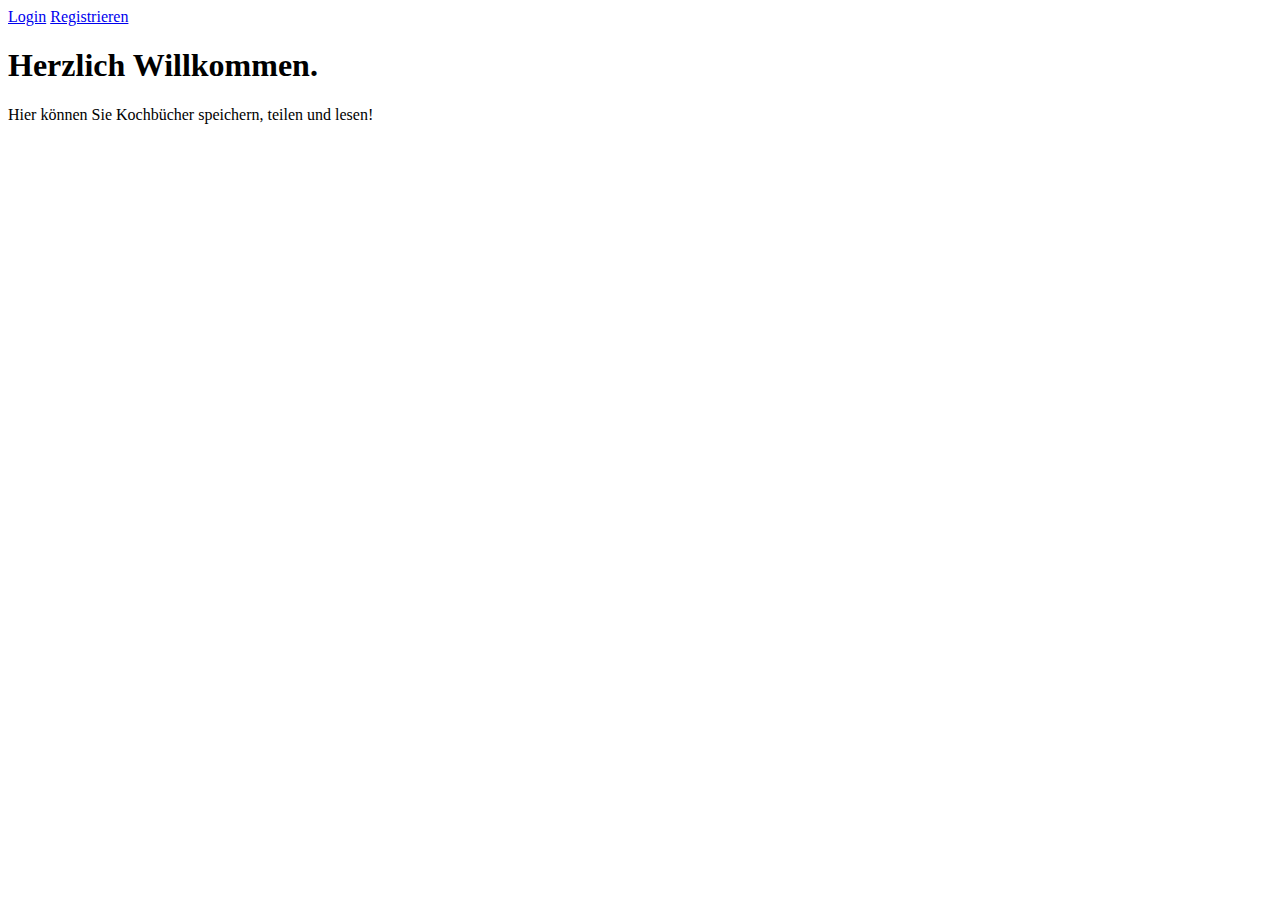
==== rezeptbuch/WebContent/index.html @ 01b6a119 "Hab das Charset auf UTF-8 geändert" ====
<!-- Autor: Lorenz -->




<!DOCTYPE html>
<html>
<head>
<meta charset="utf-8">
<title>Kochrezepte - Homepage</title>
</head>
<body>
	<header>
		<a href="./html/login.html">Login</a>
		<a href="./html/registration.html">Registrieren</a>
	
	
	</header>
	<main>
		<h1>Herzlich Willkommen.</h1>
		<p>Hier können Sie Kochbücher speichern, teilen und lesen!</p>
	
	
	
	</main>

</body>
</html>
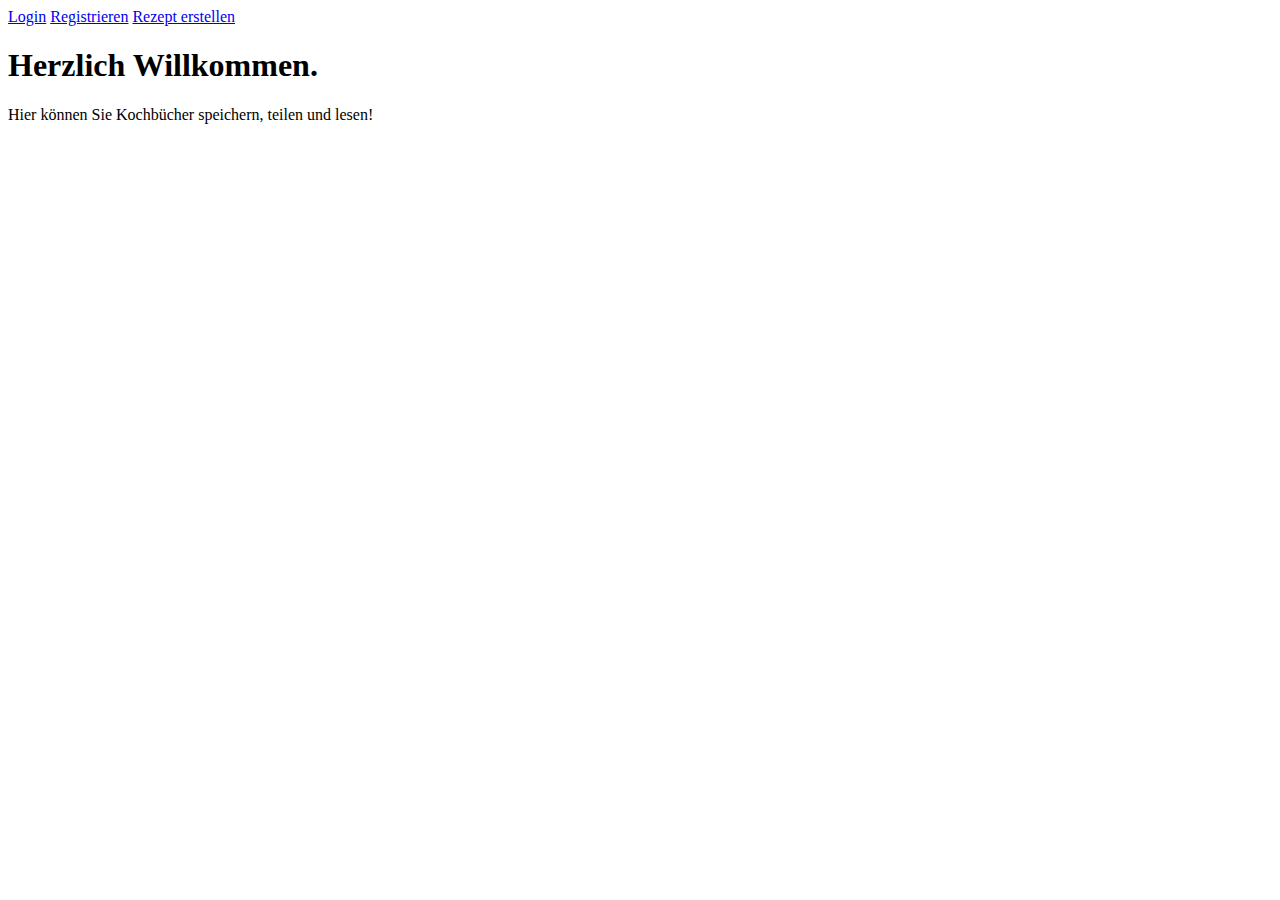
==== commit 72b2456d: "Servlet und Rezept erstellen überarbeitet, link zu Erstellen von Rezepten in der index.html hinzugef" ====
--- a/rezeptbuch/WebContent/index.html
+++ b/rezeptbuch/WebContent/index.html
@@ -13,6 +13,7 @@
 	<header>
 		<a href="./html/login.html">Login</a>
 		<a href="./html/registration.html">Registrieren</a>
+		<a href="./html/rezept_erstellen.html">Rezept erstellen</a>
 	
 	
 	</header>
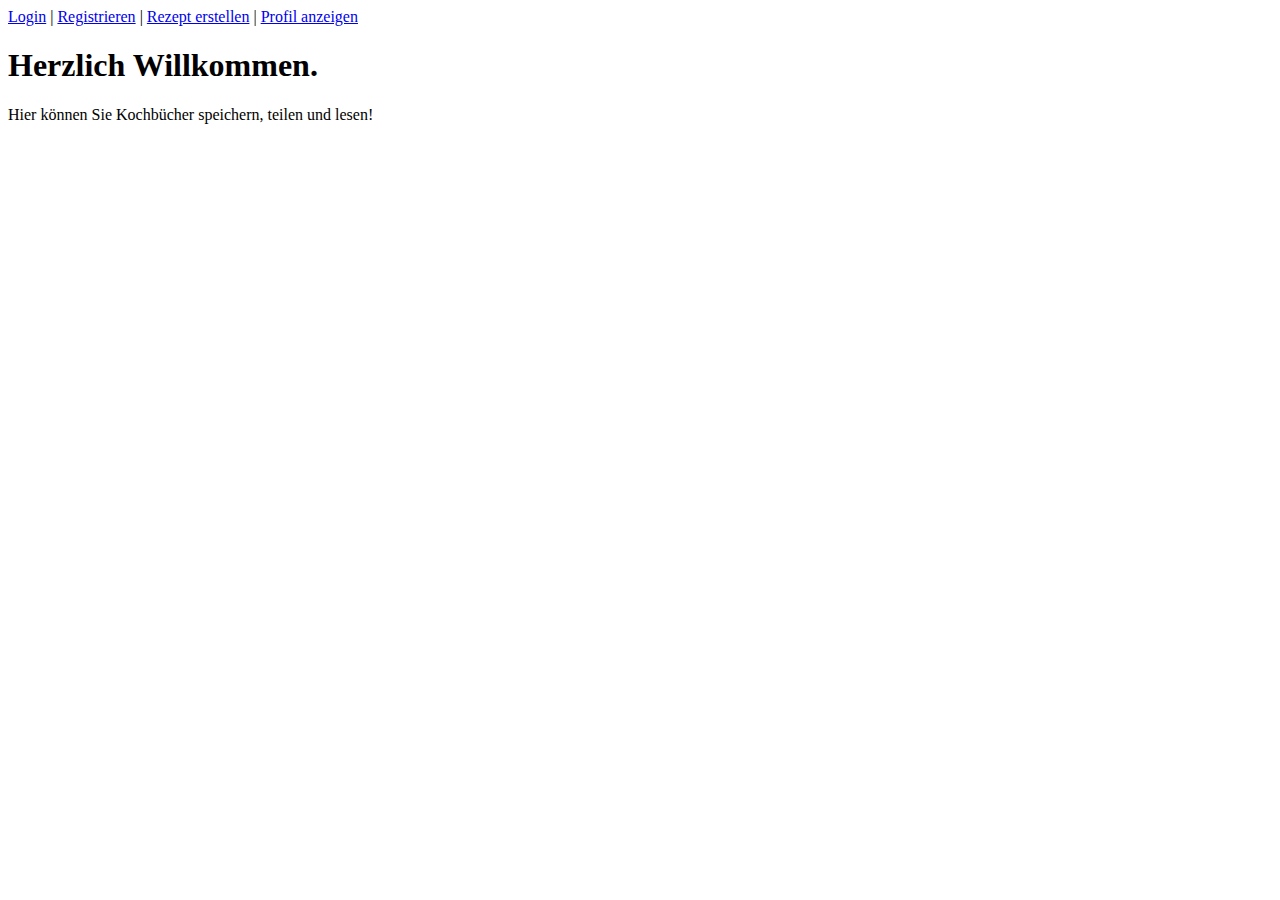
==== commit c02165d9: "html --> jsp" ====
--- a/rezeptbuch/WebContent/index.html
+++ b/rezeptbuch/WebContent/index.html
@@ -1,8 +1,3 @@
-<!-- Autor: Lorenz -->
-
-
-
-
 <!DOCTYPE html>
 <html>
 <head>
@@ -10,19 +5,16 @@
 <title>Kochrezepte - Homepage</title>
 </head>
 <body>
-	<header>
-		<a href="./html/login.html">Login</a>
-		<a href="./html/registration.html">Registrieren</a>
-		<a href="./html/rezept_erstellen.html">Rezept erstellen</a>
-	
-	
-	</header>
+	<nav>
+		<a href="./jsp/login.jsp">Login</a> | <a
+			href="./jsp/registration.jsp">Registrieren</a> | <a
+			href="./jsp/rezept_erstellen.jsp">Rezept erstellen</a> | <a
+			href="./jsp/profile.jsp">Profil anzeigen</a>
+	</nav>
 	<main>
-		<h1>Herzlich Willkommen.</h1>
-		<p>Hier können Sie Kochbücher speichern, teilen und lesen!</p>
-	
-	
-	
+	<h1>Herzlich Willkommen.</h1>
+	<p>Hier können Sie Kochbücher speichern, teilen und lesen!</p>
+
 	</main>
 
 </body>
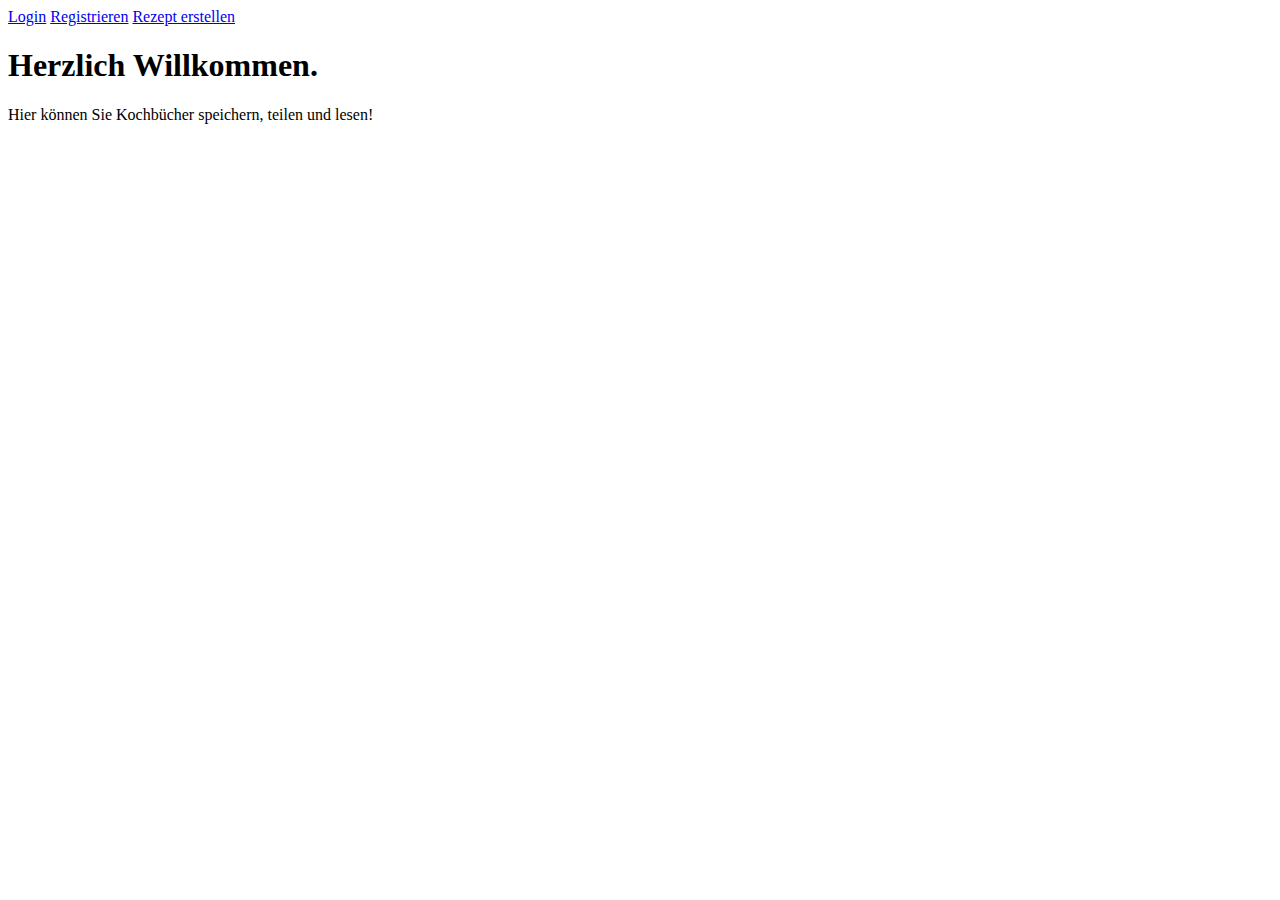
==== commit 52da9435: "Changes" ====
--- a/rezeptbuch/WebContent/index.html
+++ b/rezeptbuch/WebContent/index.html
@@ -1,3 +1,8 @@
+<!-- Autor: Lorenz -->
+
+
+
+
 <!DOCTYPE html>
 <html>
 <head>
@@ -5,16 +10,16 @@
 <title>Kochrezepte - Homepage</title>
 </head>
 <body>
-	<nav>
-		<a href="./jsp/login.jsp">Login</a> | <a
-			href="./jsp/registration.jsp">Registrieren</a> | <a
-			href="./jsp/rezept_erstellen.jsp">Rezept erstellen</a> | <a
-			href="./jsp/profile.jsp">Profil anzeigen</a>
-	</nav>
+	<header>
+		<a href="./html/login.html">Login</a>
+		<a href="./html/registration.html">Registrieren</a>
+		<a href="./html/rezept_erstellen.html">Rezept erstellen</a>
+	
+	
+	</header>
 	<main>
-	<h1>Herzlich Willkommen.</h1>
-	<p>Hier können Sie Kochbücher speichern, teilen und lesen!</p>
-
+		<h1>Herzlich Willkommen.</h1>
+		<p>Hier können Sie Kochbücher speichern, teilen und lesen!</p>
 	</main>
 
 </body>
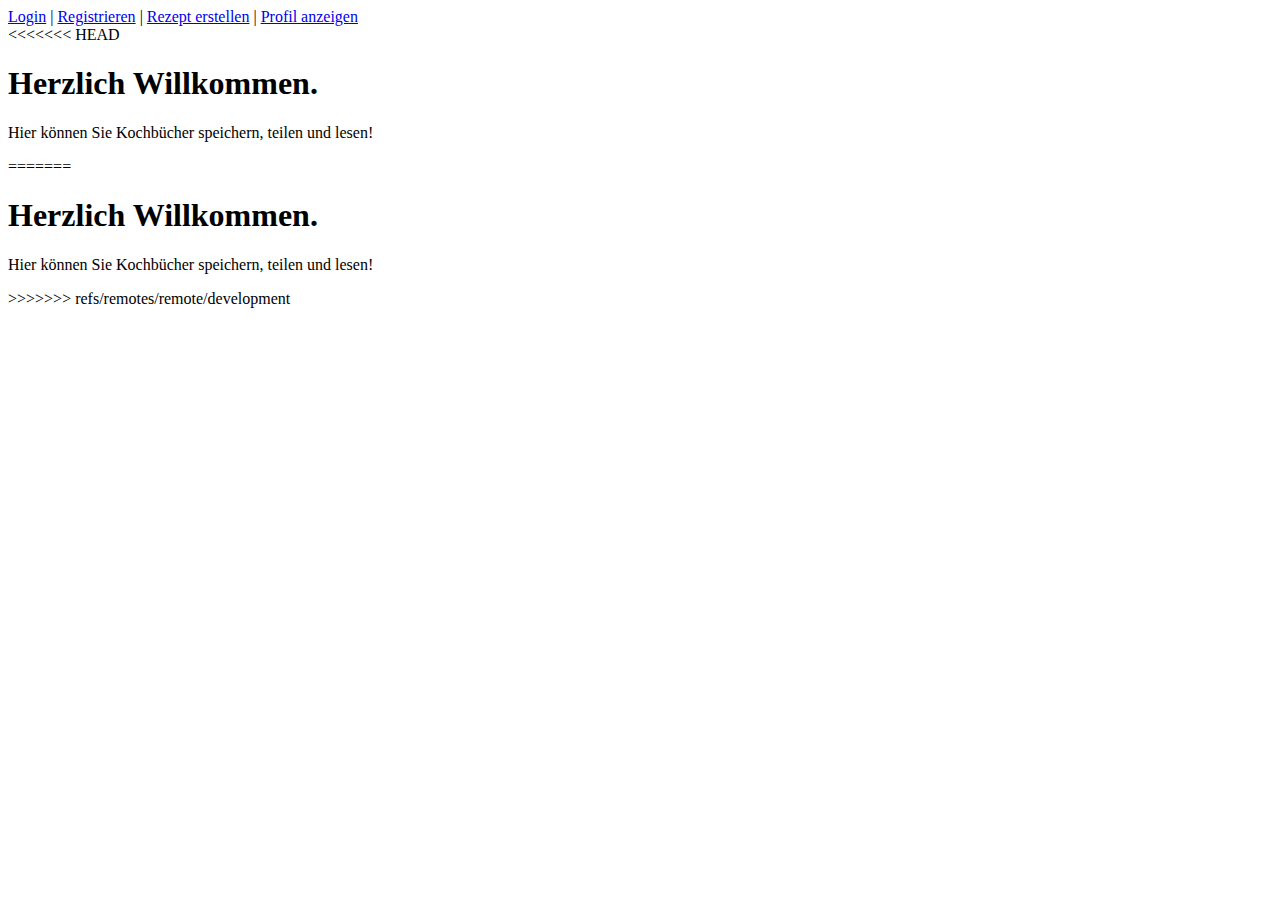
==== commit 669feeab: "Index Titel Umbenannt" ====
--- a/rezeptbuch/WebContent/index.html
+++ b/rezeptbuch/WebContent/index.html
@@ -1,25 +1,26 @@
-<!-- Autor: Lorenz -->
-
-
-
-
 <!DOCTYPE html>
 <html>
 <head>
-<meta charset="utf-8">
+<!-- http://stackoverflow.com/questions/5411538/redirect-from-an-html-page -->
+<meta charset="utf-8" http-equiv="refresh" content="0; url=index.jsp"/>
 <title>Kochrezepte - Homepage</title>
 </head>
 <body>
-	<header>
-		<a href="./html/login.html">Login</a>
-		<a href="./html/registration.html">Registrieren</a>
-		<a href="./html/rezept_erstellen.html">Rezept erstellen</a>
-	
-	
-	</header>
+	<nav>
+		<a href="./jsp/login.jsp">Login</a> | <a
+			href="./jsp/registration.jsp">Registrieren</a> | <a
+			href="./jsp/rezept_erstellen.jsp">Rezept erstellen</a> | <a
+			href="./jsp/profile.jsp">Profil anzeigen</a>
+	</nav>
 	<main>
+<<<<<<< HEAD
 		<h1>Herzlich Willkommen.</h1>
 		<p>Hier können Sie Kochbücher speichern, teilen und lesen!</p>
+=======
+	<h1>Herzlich Willkommen.</h1>
+	<p>Hier können Sie Kochbücher speichern, teilen und lesen!</p>
+
+>>>>>>> refs/remotes/remote/development
 	</main>
 
 </body>
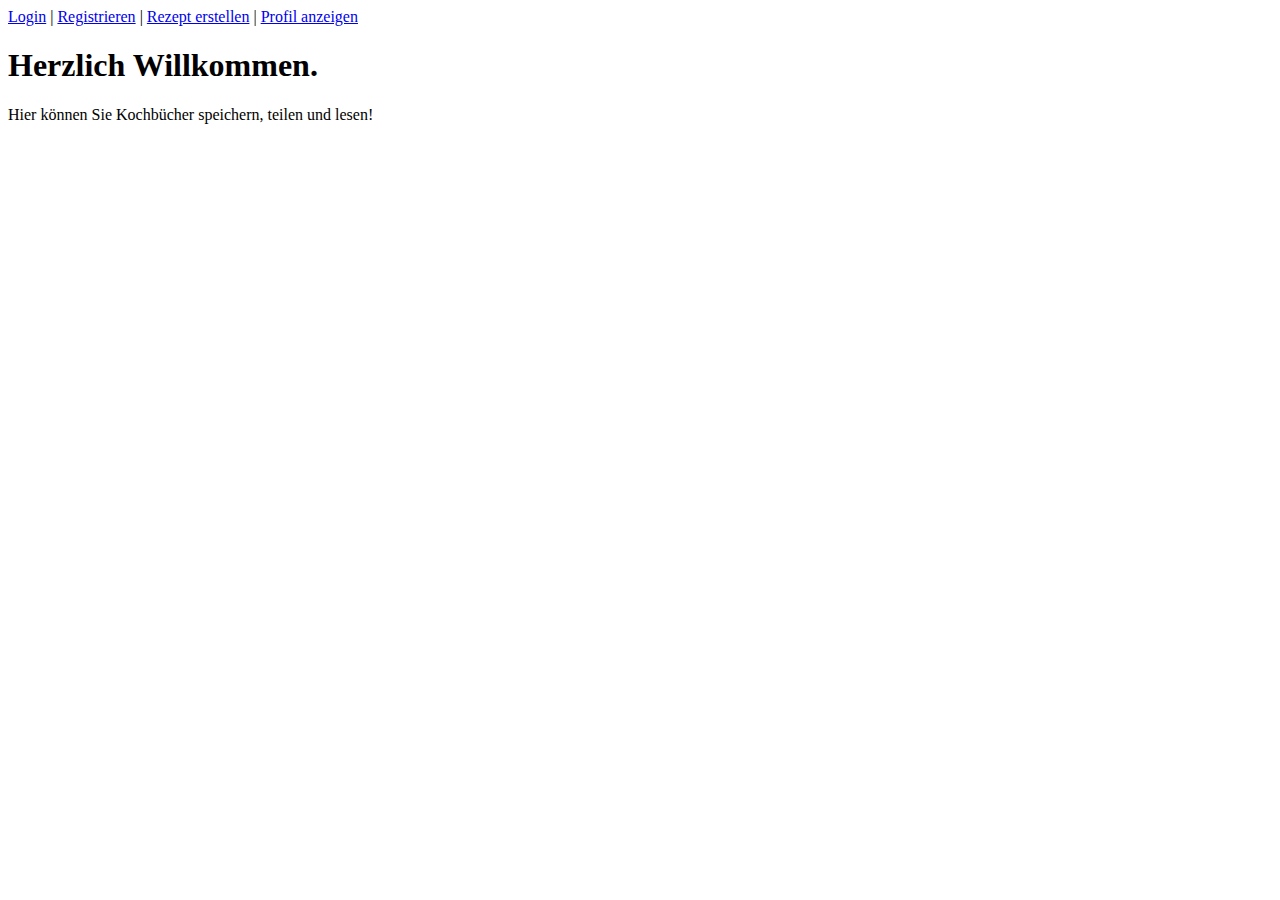
==== commit a88d898a: "Merge branch 'development' of https://github.com/phanion/konentweb-rezeptbuch into development" ====
--- a/rezeptbuch/WebContent/index.html
+++ b/rezeptbuch/WebContent/index.html
@@ -13,14 +13,9 @@
 			href="./jsp/profile.jsp">Profil anzeigen</a>
 	</nav>
 	<main>
-<<<<<<< HEAD
-		<h1>Herzlich Willkommen.</h1>
-		<p>Hier können Sie Kochbücher speichern, teilen und lesen!</p>
-=======
 	<h1>Herzlich Willkommen.</h1>
 	<p>Hier können Sie Kochbücher speichern, teilen und lesen!</p>
 
->>>>>>> refs/remotes/remote/development
 	</main>
 
 </body>
